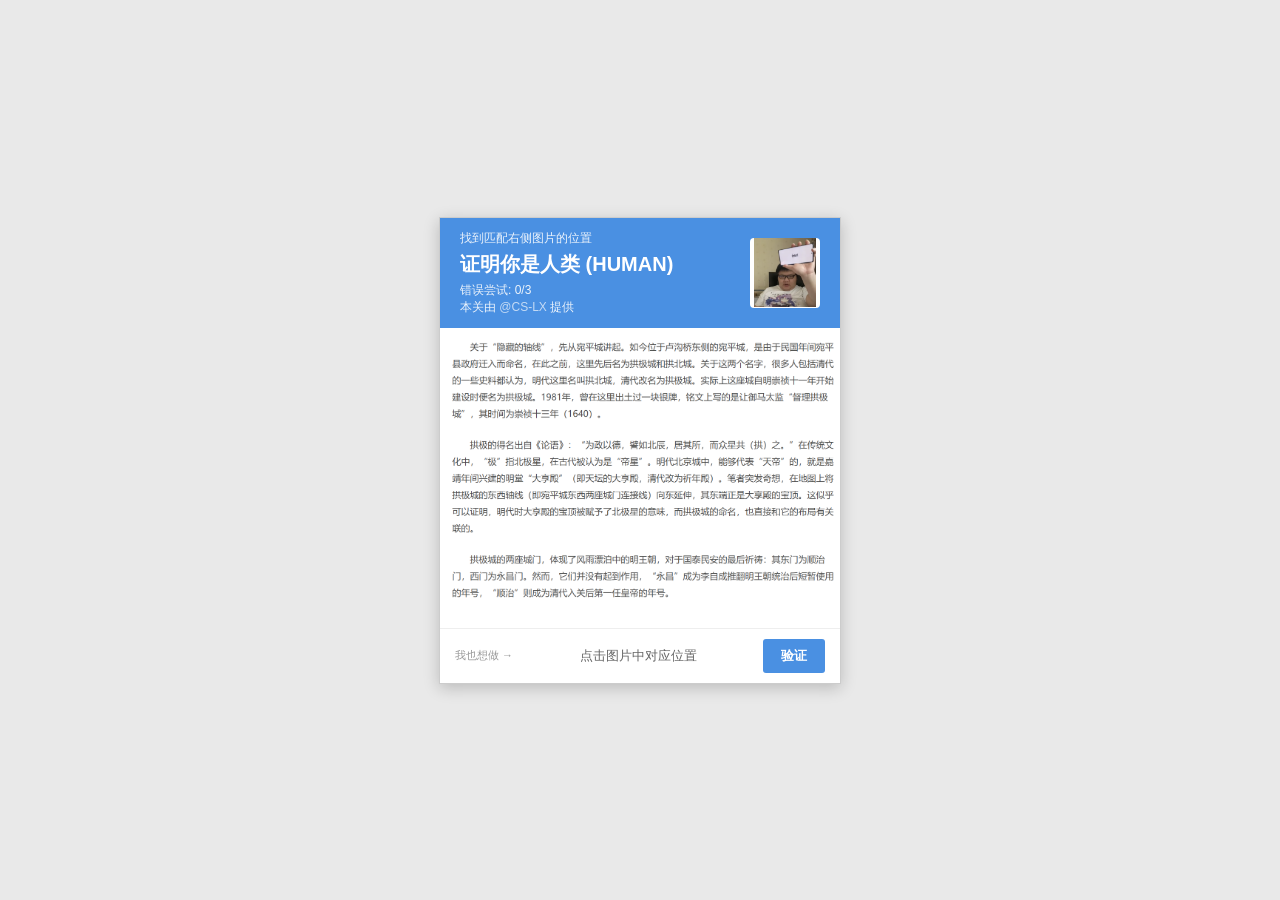
==== src/forum/inhuman/Circle/Circle.html @ 7ed53ebc "1.0.1" ====
<!DOCTYPE html>
<html lang="zh-CN">
<head>
    <meta charset="UTF-8">
    <meta name="viewport" content="width=device-width, initial-scale=1.0">
    <title>红圈验证</title>
    <style>
        :root {
            --blue-primary: #4A90E2;
            --bg-gray: #f9f9f9;
            --error-red: #f44336;
            --success-green: #4caf50;
        }

        body {
            font-family: "Microsoft YaHei", sans-serif;
            background-color: #e9e9e9;
            display: flex;
            justify-content: center;
            align-items: center;
            height: 100vh;
            margin: 0;
            overflow: hidden;
        }

        /* 验证码外框 */
        .captcha-container {
            width: 400px;
            background: white;
            box-shadow: 0 4px 15px rgba(0,0,0,0.2);
            border: 1px solid #ccc;
            position: relative;
            z-index: 10;
        }

        /* 蓝色头部：左侧文字，右侧参考图 */
        .header {
            background-color: var(--blue-primary);
            color: white;
            padding: 15px 20px;
            display: flex;
            justify-content: space-between;
            align-items: center;
            height: 80px;
        }

        .header-text { flex: 1; }
        .header .title-small { font-size: 12px; opacity: 0.9; }
        .header .title-large { font-size: 20px; font-weight: bold; margin: 4px 0; }

        .reference-box {
            width: 70px;
            height: 70px;
            background: white;
            border-radius: 4px;
            overflow: hidden;
            display: flex;
            align-items: center;
            justify-content: center;
        }

        .reference-box img {
            max-width: 100%;
            max-height: 100%;
            object-fit: contain;
        }

        /* 内容区：验证图片展示 */
        .content {
            padding: 0;
            height: 300px;
            background: #fff;
            position: relative;
            display: flex;
            align-items: center;
            justify-content: center;
            cursor: crosshair;
            transition: opacity 0.5s ease;
        }

        .verify-img-wrapper {
            width: 100%;
            height: 100%;
            display: flex;
            align-items: center;
            justify-content: center;
            background: #fff;
        }

        #verify-img {
            max-width: 100%;
            max-height: 100%;
            object-fit: contain;
            pointer-events: none;
        }

        /* 红圈样式 */
        .red-circle {
            position: absolute;
            border: 4px solid red;
            border-radius: 50%;
            pointer-events: none;
            transform: translate(-50%, -50%);
            display: none;
            z-index: 5;
        }

        /* 底部工具栏 */
        .footer {
            border-top: 1px solid #eee;
            padding: 10px 15px;
            display: flex;
            justify-content: space-between;
            align-items: center;
        }

        .hint-text { font-size: 13px; color: #666; transition: color 0.3s; flex: 1; text-align: center; }

        .editor-link {
            font-size: 11px;
            color: #999;
            text-decoration: none;
            white-space: nowrap;
            transition: color 0.2s;
        }
        .editor-link:hover {
            color: #666;
            text-decoration: underline;
        }

        #pack-credit a {
            color: inherit;
            text-decoration: none;
            opacity: 0.75;
        }
        #pack-credit a:hover { text-decoration: underline; }

        .verify-btn {
            background-color: var(--blue-primary);
            color: white;
            border: none;
            padding: 8px 18px;
            font-weight: bold;
            border-radius: 3px;
            cursor: pointer;
        }

        /* 覆盖层及箭头 */
        #svg-overlay {
            position: absolute;
            top: 0; left: 0; width: 100%; height: 100%;
            pointer-events: none;
            z-index: 8;
        }

        /* 全屏重置提示 */
        #reset-overlay {
            display: none;
            position: fixed;
            top: 0; left: 0; width: 100%; height: 100%;
            background: rgba(0,0,0,0.9);
            color: white;
            flex-direction: column;
            justify-content: center;
            align-items: center;
            z-index: 100;
        }

        .fade-out { opacity: 0; }
        .fade-in { opacity: 1; }
    </style>
</head>
<body>

<div class="captcha-container" id="main-container">
    <div class="header">
        <div class="header-text">
            <div class="title-small">找到匹配右侧图片的位置</div>
            <div class="title-large">证明你是人类 (HUMAN)</div>
            <div class="title-small">错误尝试: <span id="error-count">0</span>/3</div>
            <div class="title-small" id="pack-credit"></div>
        </div>
        <div class="reference-box">
            <img id="ref-img" src="" alt="参考图">
        </div>
    </div>

    <div class="content" id="click-area">
        <div class="verify-img-wrapper" id="img-wrapper">
            <img id="verify-img" src="" alt="验证图">
        </div>
        <div id="red-circle" class="red-circle"></div>
    </div>

    <div class="footer">
        <a class="editor-link" href="Editor.html" target="_blank" rel="noopener">我也想做 →</a>
        <div class="hint-text" id="status-msg">点击图片中对应位置</div>
        <button class="verify-btn" onclick="checkVerify()">验证</button>
    </div>

    <svg id="svg-overlay">
        <defs>
            <marker id="arrowhead" markerWidth="10" markerHeight="7" refX="0" refY="3.5" orient="auto">
                <polygon points="0 0, 10 3.5, 0 7" fill="red" />
            </marker>
        </defs>
        <line id="success-arrow" x1="0" y1="0" x2="0" y2="0" stroke="red" stroke-width="4" marker-end="url(#arrowhead)" style="display:none" />
    </svg>
</div>

<div id="reset-overlay">
    <h2>验证多次失败</h2>
    <button onclick="resetGame(true)" style="padding: 10px 20px; cursor:pointer; margin-top:20px;">重新开始</button>
</div>

<script>
    const STEPS_PER_GAME = 5;

    let roundItems = [];
    let currentIndex = 0;
    let errorCount = 0;
    let selectedPos = null;

    const clickArea = document.getElementById('click-area');
    const redCircle = document.getElementById('red-circle');
    const statusMsg = document.getElementById('status-msg');
    const arrow = document.getElementById('success-arrow');
    const packCredit = document.getElementById('pack-credit');

    // 把任意输入限制为 http(s) URL，否则返回 null（防 javascript:/data: URI XSS）
    function safeHref(url) {
        if (!url) return null;
        try {
            const u = new URL(url, window.location.href);
            return (u.protocol === 'http:' || u.protocol === 'https:') ? u.href : null;
        } catch { return null; }
    }

    // Fisher–Yates 洗牌
    function shuffle(arr) {
        for (let i = arr.length - 1; i > 0; i--) {
            const j = Math.floor(Math.random() * (i + 1));
            [arr[i], arr[j]] = [arr[j], arr[i]];
        }
        return arr;
    }

    // 把一个 pack 的原始 JSON 规范化成 { pack, author, authorUrl, items }
    function normalizePack(raw, filename) {
        const fallbackName = filename.replace(/\.json$/i, '');
        if (Array.isArray(raw)) {
            return {
                pack: fallbackName,
                author: 'unknown',
                authorUrl: null,
                items: raw
            };
        }
        if (raw && typeof raw === 'object' && Array.isArray(raw.items)) {
            return {
                pack: raw.pack || fallbackName,
                author: raw.author || 'unknown',
                authorUrl: raw.authorUrl || null,
                items: raw.items
            };
        }
        return null;
    }

    async function init() {
        try {
            const manifestRes = await fetch('configs/manifest.json');
            if (!manifestRes.ok) throw new Error('无法读取 configs/manifest.json');
            const manifest = await manifestRes.json();
            const packFiles = Array.isArray(manifest.packs) ? manifest.packs : [];
            if (packFiles.length === 0) throw new Error('manifest.packs 为空');

            const results = await Promise.allSettled(
                packFiles.map(name =>
                    fetch('configs/' + name).then(r => {
                        if (!r.ok) throw new Error('HTTP ' + r.status);
                        return r.json().then(data => ({ name, data }));
                    })
                )
            );

            const pool = [];
            results.forEach((res, i) => {
                const name = packFiles[i];
                if (res.status !== 'fulfilled') {
                    console.warn('[Circle] 跳过 pack', name, ':', res.reason);
                    return;
                }
                const pack = normalizePack(res.value.data, name);
                if (!pack) {
                    console.warn('[Circle] 跳过 pack', name, ': 格式无效（既不是数组也不是含 items 的对象）');
                    return;
                }
                pack.items.forEach(item => {
                    pool.push(Object.assign({}, item, {
                        __author: pack.author,
                        __authorUrl: pack.authorUrl,
                        __pack: pack.pack
                    }));
                });
            });

            if (pool.length === 0) {
                throw new Error('所有 pack 均加载失败或为空');
            }

            roundItems = shuffle(pool).slice(0, STEPS_PER_GAME);
            loadStep(0);
        } catch (err) {
            console.error(err);
            statusMsg.innerText = "配置加载失败，请检查控制台";
            statusMsg.style.color = "red";
        }
    }

    // 页面加载完成后启动
    window.onload = init;

    function updatePackCredit(item) {
        if (!item) {
            packCredit.textContent = '';
            return;
        }
        const author = item.__author && item.__author !== 'unknown' ? item.__author : null;
        const displayName = author || '匿名';
        const href = author ? safeHref(item.__authorUrl) : null;
        packCredit.textContent = '';
        packCredit.appendChild(document.createTextNode('本关由 '));
        if (href) {
            const a = document.createElement('a');
            a.href = href;
            a.target = '_blank';
            a.rel = 'noopener';
            a.textContent = '@' + displayName;
            packCredit.appendChild(a);
        } else {
            packCredit.appendChild(document.createTextNode(author ? '@' + displayName : displayName));
        }
        packCredit.appendChild(document.createTextNode(' 提供'));
    }

    // 初始化加载
    function loadStep(index) {
        if (index >= roundItems.length) {
            alert("验证成功！");
            window.location.href = "https://www.bilibili.com/video/BV1dyXqBaEE5/";
            return;
        }

        const data = roundItems[index];
        const content = document.getElementById('click-area');
        
        // 淡出效果
        content.classList.add('fade-out');
        // 作者署名立刻刷新，不陪图片等 500ms
        updatePackCredit(data);
        
        setTimeout(() => {
            document.getElementById('ref-img').src = data.ref;
            document.getElementById('verify-img').src = data.verify;
            
            // 重置状态
            redCircle.style.display = 'none';
            arrow.style.display = 'none';
            selectedPos = null;
            statusMsg.innerText = "点击图片中对应位置";
            statusMsg.style.color = "#666";
            
            // 淡入效果
            content.classList.remove('fade-out');
        }, 500);
    }

    // 点击记录位置
    clickArea.addEventListener('click', (e) => {
        const rect = clickArea.getBoundingClientRect();
        const x = e.clientX - rect.left;
        const y = e.clientY - rect.top;

        // 记录相对百分比坐标
        selectedPos = { 
            px: x / rect.width, 
            py: y / rect.height,
            rawX: x,
            rawY: y
        };

        // 显示红圈
        redCircle.style.left = x + 'px';
        redCircle.style.top = y + 'px';
        redCircle.style.width = '60px';
        redCircle.style.height = '40px';
        redCircle.style.display = 'block';
    });

    // 验证逻辑
    function checkVerify() {
        if (!selectedPos) {
            updateStatus("请先在图中圈出位置", "error");
            return;
        }

        const target = roundItems[currentIndex].target;
        const dist = Math.sqrt(Math.pow(selectedPos.px - target.x, 2) + Math.pow(selectedPos.py - target.y, 2));

        // 判断是否在目标范围内（阈值设为 0.1 相对单位，可根据难易度调整）
        if (dist < 0.12) {
            handleSuccess();
        } else {
            handleFailure();
        }
    }

    function handleSuccess() {
        updateStatus("验证成功！", "success");

        // 获取 click-area 相对于父容器 .captcha-container 的偏移
        // 这样 y1 就能对齐到 SVG 的坐标系中
        const headerHeight = clickArea.offsetTop;

        // 设置箭头的起始点（x1, y1）
        // y1 需要加上 header 的高度，因为 SVG 覆盖了整个容器
        arrow.setAttribute('x1', selectedPos.rawX);
        arrow.setAttribute('y1', selectedPos.rawY + headerHeight);

        // 设置箭头的终点（x2, y2）
        // 355 和 40 对应右上角参考图区域的中心点
        arrow.setAttribute('x2', 300);
        arrow.setAttribute('y2', 100);

        arrow.style.display = 'block';

        currentIndex++;
        setTimeout(() => loadStep(currentIndex), 1200);
    }

    function handleFailure() {
        errorCount++;
        document.getElementById('error-count').innerText = errorCount;
        
        if (errorCount >= 3) {
            document.getElementById('reset-overlay').style.display = 'flex';
        } else {
            updateStatus("验证失败，请重试", "error");
            redCircle.style.display = 'none';
            selectedPos = null;
        }
    }

    function updateStatus(text, type) {
        statusMsg.innerText = text;
        statusMsg.style.color = type === "success" ? "var(--success-green)" : "var(--error-red)";
    }

    function resetGame(fullReset) {
        errorCount = 0;
        document.getElementById('error-count').innerText = "0";
        document.getElementById('reset-overlay').style.display = 'none';
        if(fullReset) currentIndex = 0;
        loadStep(currentIndex);
    }

</script>

</body>
</html>
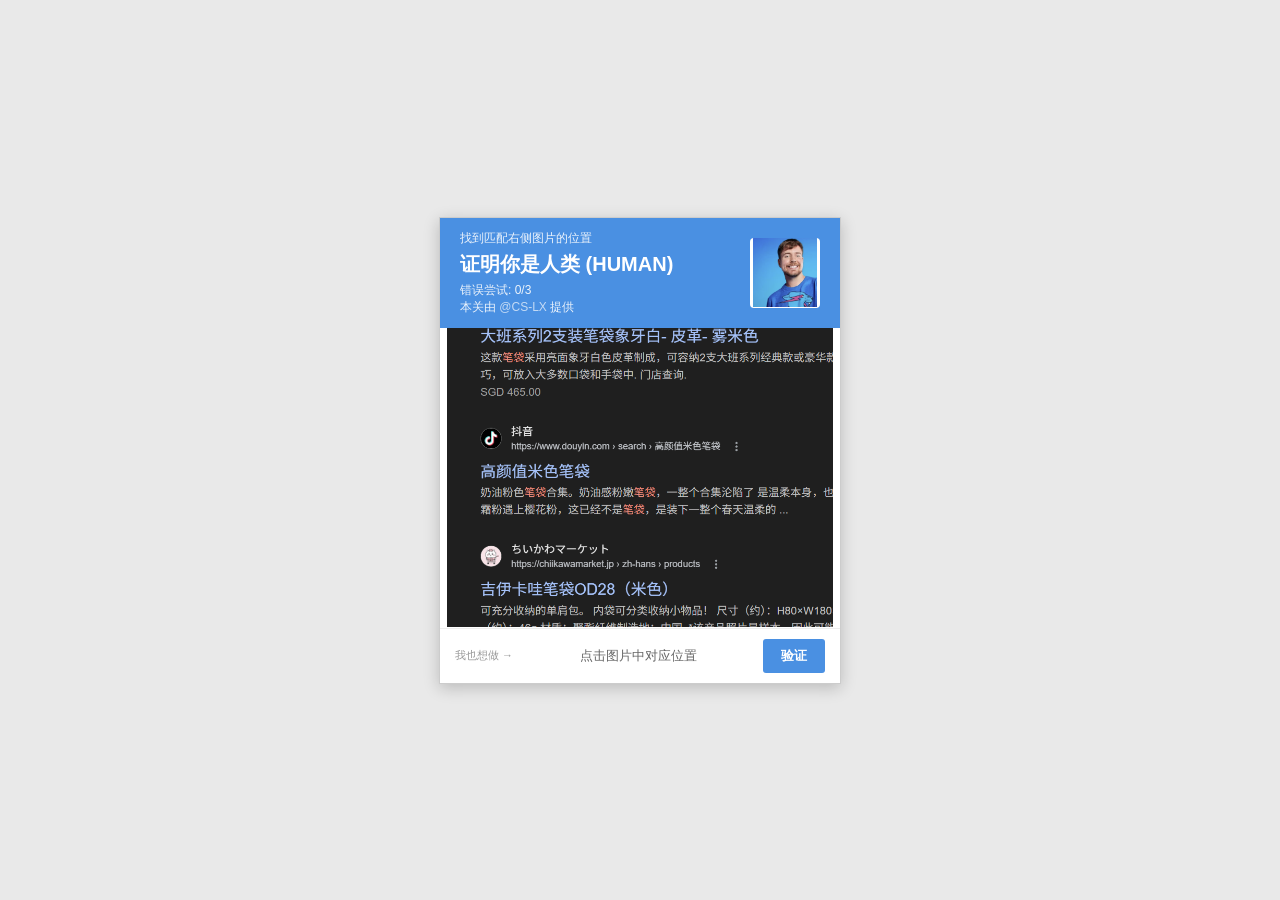
==== commit a0ee6085: "1.2.0" ====
--- a/src/forum/inhuman/Circle/Circle.html
+++ b/src/forum/inhuman/Circle/Circle.html
@@ -348,7 +348,7 @@
     function loadStep(index) {
         if (index >= roundItems.length) {
             alert("验证成功！");
-            window.location.href = "https://www.bilibili.com/video/BV1dyXqBaEE5/";
+            window.location.href = "../Registration/Registration.html";
             return;
         }
 
